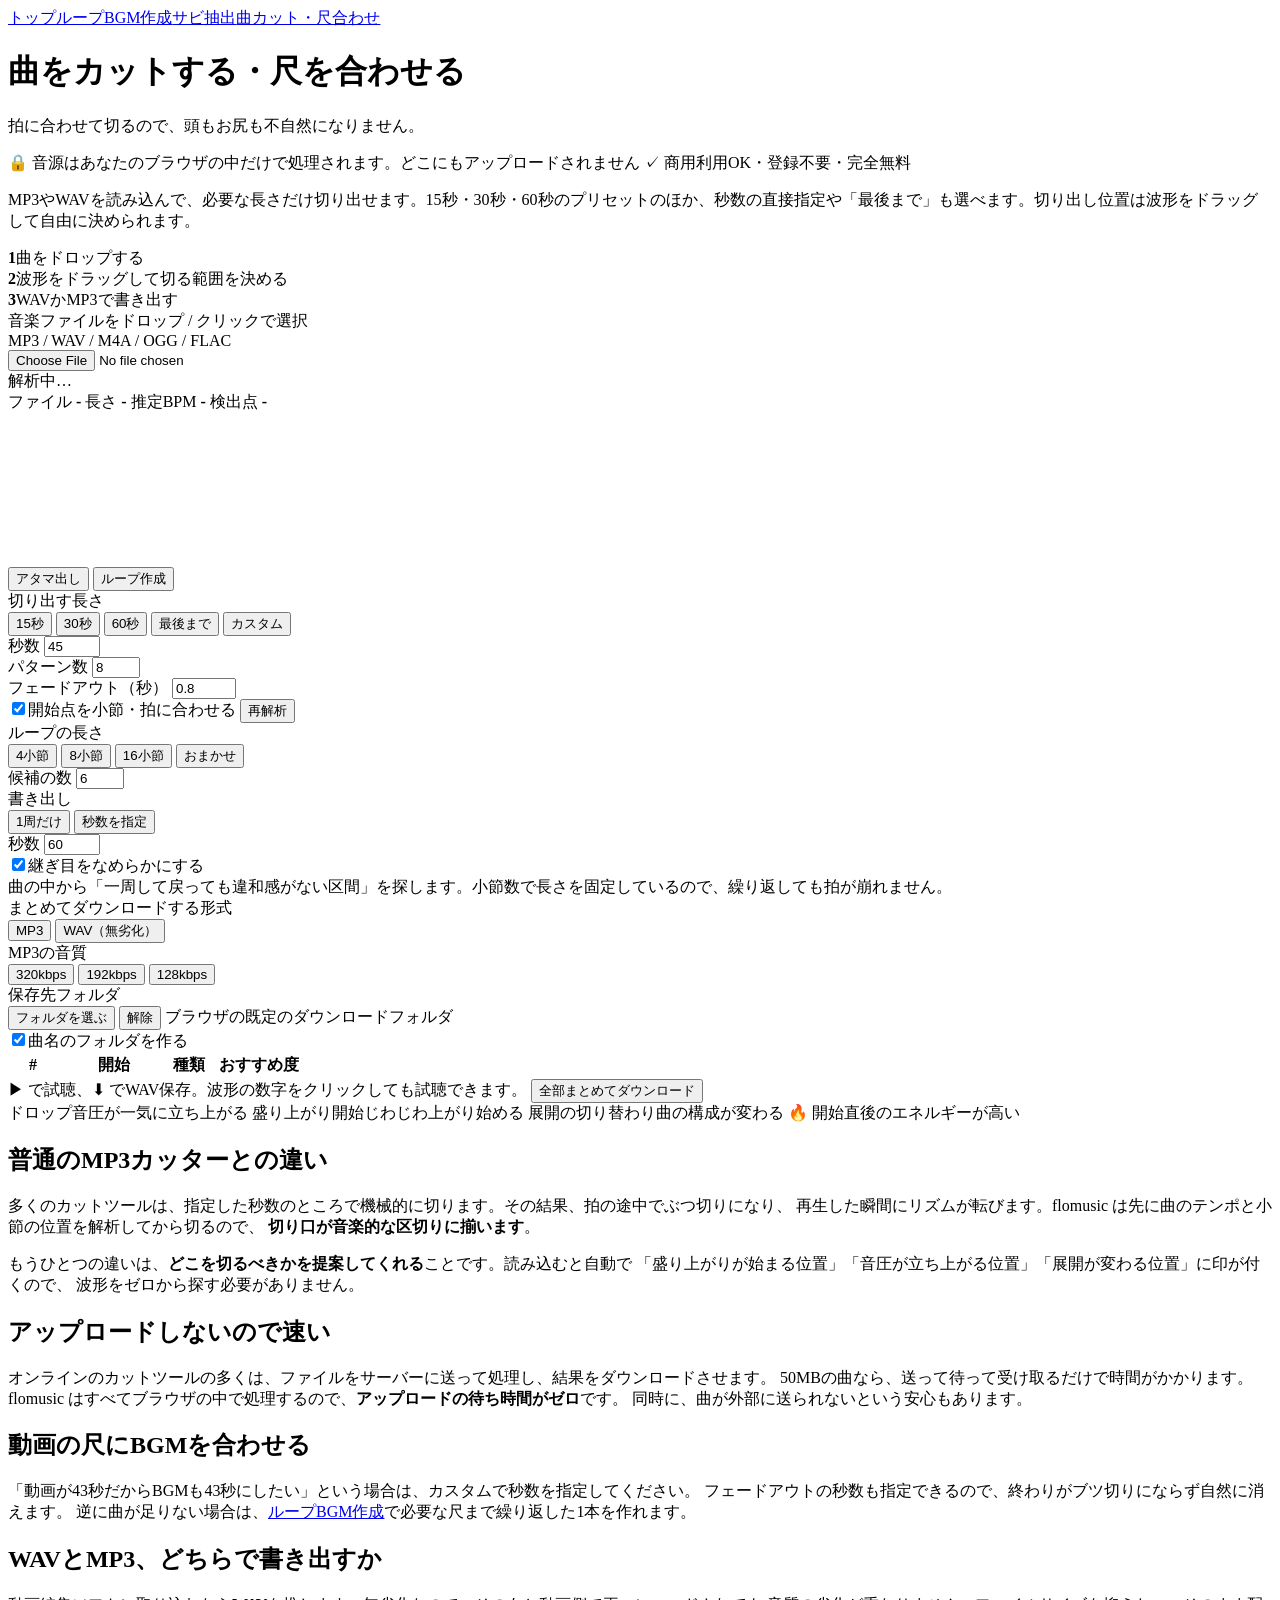
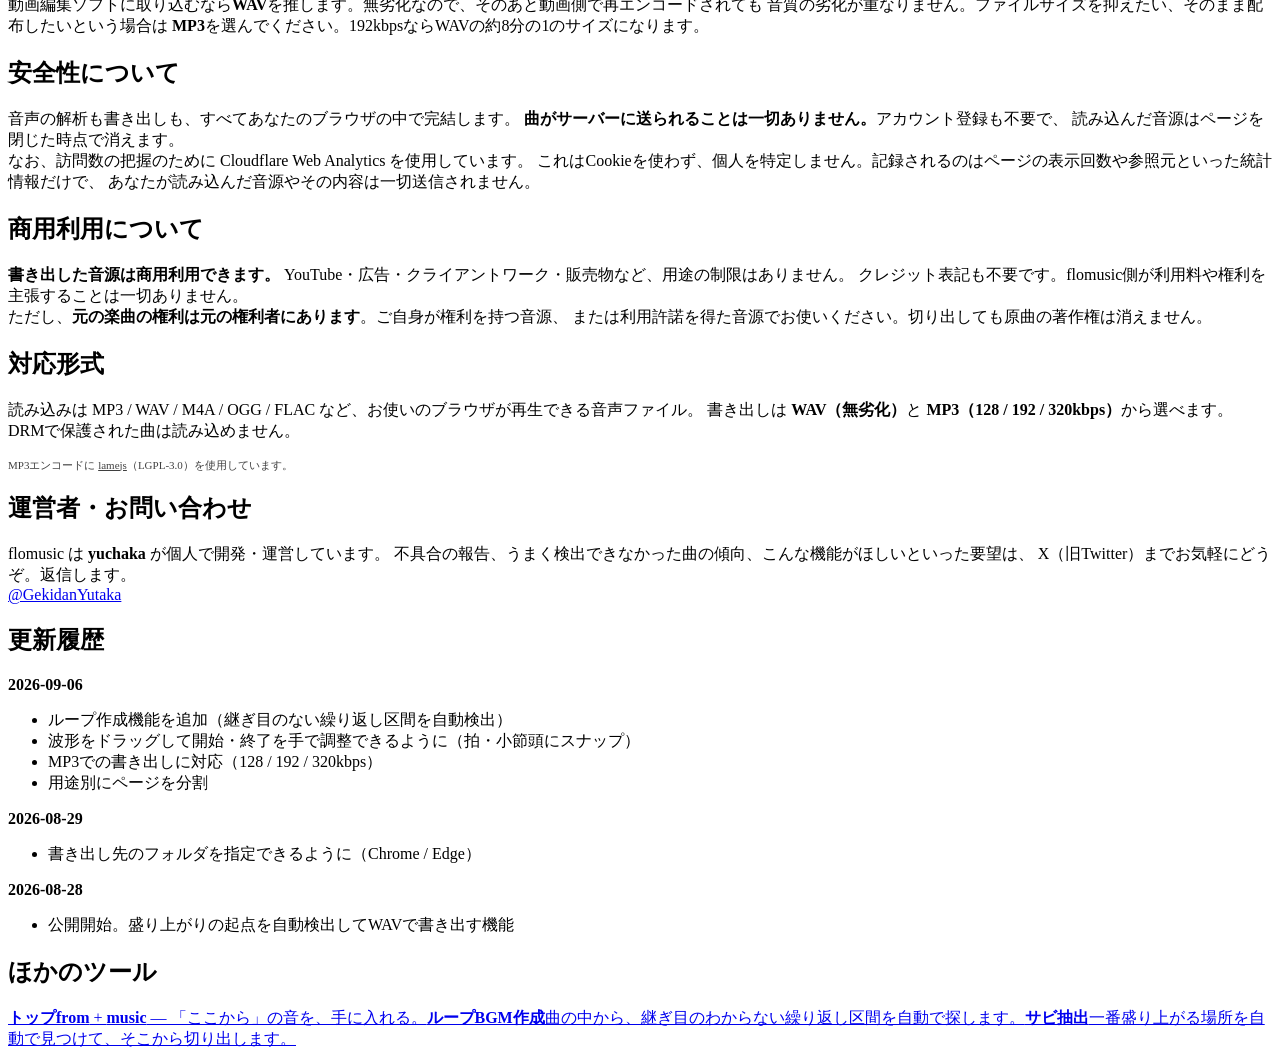
==== public/cut/index.html @ 658423ef "flomusic: 曲の盛り上がり検出・ループ作成ツール ブラウザ内で完結する音声解析ツール。FFTベースの特徴抽出、自己相似行列に よる構成境界検出、テンポ・小節頭推定、ループ点探索、WAV/MP3" ====
<!DOCTYPE html>
<html lang="ja">
<head>
<meta charset="utf-8">
<meta name="viewport" content="width=device-width, initial-scale=1">
<title>MP3カット・BGMの長さ調整を無料で｜ブラウザだけで完結 - flomusic</title>
<meta name="description" content="MP3やWAVを指定した長さに切り出せる無料ツール。拍に合わせて切るので頭とお尻が不自然になりません。アップロード不要でブラウザ内だけで処理。WAV・MP3で書き出し、商用利用OK。">
<meta name="google-site-verification" content="EapIR4ipt7l7WvDK_Dp0mbCz6Tf-pbk0gHt6HwcwfhI">
<meta name="theme-color" content="#0f1116">
<link rel="canonical" href="https://flomusic.forworld.workers.dev/cut/">
<meta property="og:type" content="website">
<meta property="og:site_name" content="flomusic">
<meta property="og:title" content="MP3カット・BGMの長さ調整を無料で｜ブラウザだけで完結 - flomusic">
<meta property="og:description" content="MP3やWAVを指定した長さに切り出せる無料ツール。拍に合わせて切るので頭とお尻が不自然になりません。アップロード不要でブラウザ内だけで処理。WAV・MP3で書き出し、商用利用OK。">
<meta property="og:url" content="https://flomusic.forworld.workers.dev/cut/">
<meta property="og:locale" content="ja_JP">
<meta name="twitter:card" content="summary_large_image">
<link rel="icon" href="data:image/svg+xml,%3Csvg xmlns='http://www.w3.org/2000/svg' viewBox='0 0 32 32'%3E%3Crect width='32' height='32' rx='7' fill='%230f1116'/%3E%3Cg fill='%235b8cff'%3E%3Crect x='5' y='14' width='3' height='4' rx='1.5'/%3E%3Crect x='10' y='11' width='3' height='10' rx='1.5'/%3E%3C/g%3E%3Cg fill='%23ff7a59'%3E%3Crect x='15' y='6' width='3' height='20' rx='1.5'/%3E%3Crect x='20' y='10' width='3' height='12' rx='1.5'/%3E%3Crect x='25' y='13' width='3' height='6' rx='1.5'/%3E%3C/g%3E%3C/svg%3E">
<link rel="stylesheet" href="/app.css">
</head>
<body>
<div class="wrap">

  <nav class="sitenav"><a href="/">トップ</a><a href="/loop/">ループBGM作成</a><a href="/sabi/">サビ抽出</a><a href="/cut/" class="on">曲カット・尺合わせ</a></nav>

  <h1 class="pagetitle">曲をカットする・尺を合わせる</h1>
  <p class="tagline">拍に合わせて切るので、頭もお尻も不自然になりません。</p>
  <div class="badges">
    <span class="privacy">🔒 音源はあなたのブラウザの中だけで処理されます。どこにもアップロードされません</span>
    <span class="privacy alt">✓ 商用利用OK・登録不要・完全無料</span>
  </div>
  <p class="sub">MP3やWAVを読み込んで、必要な長さだけ切り出せます。15秒・30秒・60秒のプリセットのほか、秒数の直接指定や「最後まで」も選べます。切り出し位置は波形をドラッグして自由に決められます。</p>

  <div class="steps"><div class="step"><b>1</b><span>曲をドロップする</span></div><div class="step"><b>2</b><span>波形をドラッグして切る範囲を決める</span></div><div class="step"><b>3</b><span>WAVかMP3で書き出す</span></div></div>

  <div id="drop">
    <div class="big">音楽ファイルをドロップ / クリックで選択</div>
    <div class="small">MP3 / WAV / M4A / OGG / FLAC</div>
    <input type="file" id="file" accept="audio/*" class="hidden">
  </div>
  <div id="err" class="err"></div>

  <div id="prog" class="panel">
    <div class="bar"><div id="progBar"></div></div>
    <div id="progTxt">解析中…</div>
  </div>

  <div id="main" class="hidden">
    <div class="panel">
      <div class="meta">
        <span>ファイル <b id="mName">-</b></span>
        <span>長さ <b id="mDur">-</b></span>
        <span>推定BPM <b id="mBpm">-</b></span>
        <span><span id="mCntLabel">検出点</span> <b id="mCnt">-</b></span>
      </div>
      <canvas id="wave"></canvas>
    </div>

    <div class="tabs">
      <button class="tab on" data-mode="cut">アタマ出し</button>
      <button class="tab" data-mode="loop">ループ作成</button>
    </div>

    <div class="panel" id="cutPanel">
      <div class="row">
        <div class="fld">
          <label>切り出す長さ</label>
          <div class="seg" id="segLen">
            <button data-len="15">15秒</button>
            <button data-len="30" class="on">30秒</button>
            <button data-len="60">60秒</button>
            <button data-len="0">最後まで</button>
            <button data-len="-1">カスタム</button>
          </div>
        </div>
        <div class="fld hidden" id="customWrap">
          <label>秒数</label>
          <input type="number" id="customLen" value="45" min="1" max="600">
        </div>
        <div class="fld">
          <label>パターン数</label>
          <input type="number" id="count" value="8" min="2" max="20">
        </div>
        <div class="fld">
          <label>フェードアウト（秒）</label>
          <input type="number" id="fadeOut" value="0.8" min="0" max="10" step="0.1">
        </div>
        <label class="chk"><input type="checkbox" id="snap" checked>開始点を小節・拍に合わせる</label>
        <button class="btn" id="redo">再解析</button>
      </div>
    </div>

    <div class="panel hidden" id="loopPanel">
      <div class="row">
        <div class="fld">
          <label>ループの長さ</label>
          <div class="seg" id="segBars">
            <button data-bars="4">4小節</button>
            <button data-bars="8" class="on">8小節</button>
            <button data-bars="16">16小節</button>
            <button data-bars="0">おまかせ</button>
          </div>
        </div>
        <div class="fld">
          <label>候補の数</label>
          <input type="number" id="loopCount" value="6" min="2" max="20">
        </div>
        <div class="fld">
          <label>書き出し</label>
          <div class="seg" id="segRepeat">
            <button data-rep="1" class="on">1周だけ</button>
            <button data-rep="0">秒数を指定</button>
          </div>
        </div>
        <div class="fld hidden" id="repeatWrap">
          <label>秒数</label>
          <input type="number" id="repeatSec" value="60" min="5" max="900">
        </div>
        <label class="chk"><input type="checkbox" id="xfade" checked>継ぎ目をなめらかにする</label>
      </div>
      <div class="note info">
        曲の中から「一周して戻っても違和感がない区間」を探します。小節数で長さを固定しているので、繰り返しても拍が崩れません。
      </div>
    </div>

    <div class="panel" id="dirPanel">
      <div class="row">
        <div class="fld">
          <label>まとめてダウンロードする形式</label>
          <div class="seg" id="segFmt">
            <button data-fmt="mp3" class="on">MP3</button>
            <button data-fmt="wav">WAV（無劣化）</button>
          </div>
        </div>
        <div class="fld" id="kbpsWrap">
          <label>MP3の音質</label>
          <div class="seg" id="segKbps">
            <button data-kbps="320">320kbps</button>
            <button data-kbps="192" class="on">192kbps</button>
            <button data-kbps="128">128kbps</button>
          </div>
        </div>
      </div>

      <div class="divider hidden" id="dirDivider"></div>
      <div class="row" id="dirRow">
        <div class="fld">
          <label>保存先フォルダ</label>
          <div class="dirline">
            <button class="btn ghost" id="pickDir">フォルダを選ぶ</button>
            <button class="btn ghost hidden" id="clearDir">解除</button>
            <span id="dirName" class="hint">ブラウザの既定のダウンロードフォルダ</span>
          </div>
        </div>
        <label class="chk"><input type="checkbox" id="subdir" checked>曲名のフォルダを作る</label>
      </div>
      <div id="dirNote" class="note hidden"></div>
    </div>

    <div class="panel" id="loopResults" style="display:none">
      <table>
        <thead>
          <tr>
            <th style="width:44px">#</th>
            <th style="width:150px">ループ区間</th>
            <th>長さ</th>
            <th style="width:100px">継ぎ目の自然さ</th>
            <th></th>
          </tr>
        </thead>
        <tbody id="loopRows"></tbody>
      </table>
      <div class="foot">
        <span class="hint">▶ は実際にループ再生します。波形の両端をドラッグすれば長さも位置も手で調整できます。</span>
        <button class="btn" id="dlAllLoops">全部まとめてダウンロード</button>
      </div>
    </div>

    <div class="panel" id="cutResults">
      <table>
        <thead>
          <tr>
            <th style="width:44px">#</th>
            <th style="width:110px">開始</th>
            <th>種類</th>
            <th style="width:100px">おすすめ度</th>
            <th></th>
          </tr>
        </thead>
        <tbody id="rows"></tbody>
      </table>
      <div class="foot">
        <span class="hint">▶ で試聴、⬇ でWAV保存。波形の数字をクリックしても試聴できます。</span>
        <button class="btn" id="dlAll">全部まとめてダウンロード</button>
      </div>
      <div class="legend">
        <span><span class="tag t-drop">ドロップ</span>音圧が一気に立ち上がる</span>
        <span><span class="tag t-rise">盛り上がり開始</span>じわじわ上がり始める</span>
        <span><span class="tag t-switch">展開の切り替わり</span>曲の構成が変わる</span>
        <span><span class="fire">🔥</span> 開始直後のエネルギーが高い</span>
      </div>
    </div>
  </div>


  <footer>

    <h2>普通のMP3カッターとの違い</h2>
    <p>
      多くのカットツールは、指定した秒数のところで機械的に切ります。その結果、拍の途中でぶつ切りになり、
      再生した瞬間にリズムが転びます。flomusic は先に曲のテンポと小節の位置を解析してから切るので、
      <b>切り口が音楽的な区切りに揃います</b>。
    </p>
    <p>
      もうひとつの違いは、<b>どこを切るべきかを提案してくれる</b>ことです。読み込むと自動で
      「盛り上がりが始まる位置」「音圧が立ち上がる位置」「展開が変わる位置」に印が付くので、
      波形をゼロから探す必要がありません。
    </p>
    <h2>アップロードしないので速い</h2>
    <p>
      オンラインのカットツールの多くは、ファイルをサーバーに送って処理し、結果をダウンロードさせます。
      50MBの曲なら、送って待って受け取るだけで時間がかかります。
      flomusic はすべてブラウザの中で処理するので、<b>アップロードの待ち時間がゼロ</b>です。
      同時に、曲が外部に送られないという安心もあります。
    </p>
    <h2>動画の尺にBGMを合わせる</h2>
    <p>
      「動画が43秒だからBGMも43秒にしたい」という場合は、カスタムで秒数を指定してください。
      フェードアウトの秒数も指定できるので、終わりがブツ切りにならず自然に消えます。
      逆に曲が足りない場合は、<a href="/loop/">ループBGM作成</a>で必要な尺まで繰り返した1本を作れます。
    </p>
    <h2>WAVとMP3、どちらで書き出すか</h2>
    <p>
      動画編集ソフトに取り込むなら<b>WAV</b>を推します。無劣化なので、そのあと動画側で再エンコードされても
      音質の劣化が重なりません。ファイルサイズを抑えたい、そのまま配布したいという場合は
      <b>MP3</b>を選んでください。192kbpsならWAVの約8分の1のサイズになります。
    </p>


    <h2>安全性について</h2>
    <p>
      音声の解析も書き出しも、すべてあなたのブラウザの中で完結します。
      <b>曲がサーバーに送られることは一切ありません。</b>アカウント登録も不要で、
      読み込んだ音源はページを閉じた時点で消えます。
      <br>
      なお、訪問数の把握のために Cloudflare Web Analytics を使用しています。
      これはCookieを使わず、個人を特定しません。記録されるのはページの表示回数や参照元といった統計情報だけで、
      あなたが読み込んだ音源やその内容は一切送信されません。
    </p>
    <h2>商用利用について</h2>
    <p>
      <b style="color:var(--ok)">書き出した音源は商用利用できます。</b>
      YouTube・広告・クライアントワーク・販売物など、用途の制限はありません。
      クレジット表記も不要です。flomusic側が利用料や権利を主張することは一切ありません。
      <br>
      ただし、<b>元の楽曲の権利は元の権利者にあります</b>。ご自身が権利を持つ音源、
      または利用許諾を得た音源でお使いください。切り出しても原曲の著作権は消えません。
    </p>
    <h2>対応形式</h2>
    <p>
      読み込みは MP3 / WAV / M4A / OGG / FLAC など、お使いのブラウザが再生できる音声ファイル。
      書き出しは <b>WAV（無劣化）</b>と <b>MP3（128 / 192 / 320kbps）</b>から選べます。
      DRMで保護された曲は読み込めません。
    </p>
    <p style="font-size:11px;opacity:.75">
      MP3エンコードに <a href="https://github.com/zhuker/lamejs" style="color:var(--muted)">lamejs</a>（LGPL-3.0）を使用しています。
    </p>

    <h2>運営者・お問い合わせ</h2>
    <p>
      flomusic は <b>yuchaka</b> が個人で開発・運営しています。
      不具合の報告、うまく検出できなかった曲の傾向、こんな機能がほしいといった要望は、
      X（旧Twitter）までお気軽にどうぞ。返信します。
      <br>
      <a href="https://x.com/GekidanYutaka" target="_blank" rel="noopener">@GekidanYutaka</a>
    </p>

    <h2>更新履歴</h2>
    <div class="changelog"><div class="chg"><b>2026-09-06</b><ul><li>ループ作成機能を追加（継ぎ目のない繰り返し区間を自動検出）</li><li>波形をドラッグして開始・終了を手で調整できるように（拍・小節頭にスナップ）</li><li>MP3での書き出しに対応（128 / 192 / 320kbps）</li><li>用途別にページを分割</li></ul></div><div class="chg"><b>2026-08-29</b><ul><li>書き出し先のフォルダを指定できるように（Chrome / Edge）</li></ul></div><div class="chg"><b>2026-08-28</b><ul><li>公開開始。盛り上がりの起点を自動検出してWAVで書き出す機能</li></ul></div></div>

  </footer>

  <div class="related"><h2>ほかのツール</h2><div class="relgrid"><a class="relcard" href="/"><b>トップ</b><span><b>from</b> + <b>music</b> — 「ここから」の音を、手に入れる。</span></a><a class="relcard" href="/loop/"><b>ループBGM作成</b><span>曲の中から、継ぎ目のわからない繰り返し区間を自動で探します。</span></a><a class="relcard" href="/sabi/"><b>サビ抽出</b><span>一番盛り上がる場所を自動で見つけて、そこから切り出します。</span></a></div></div>

</div>

<script>window.FLOMUSIC_PAGE = { mode: "cut" };</script>
<script src="/lame.min.js"></script>
<script src="/app.js"></script>

<script type="module" src="https://static.cloudflareinsights.com/beacon.min.js"
        data-cf-beacon='{"token": "1f2f47e1a4154b53a8d1f38f8151b5d8"}'></script>
</body>
</html>
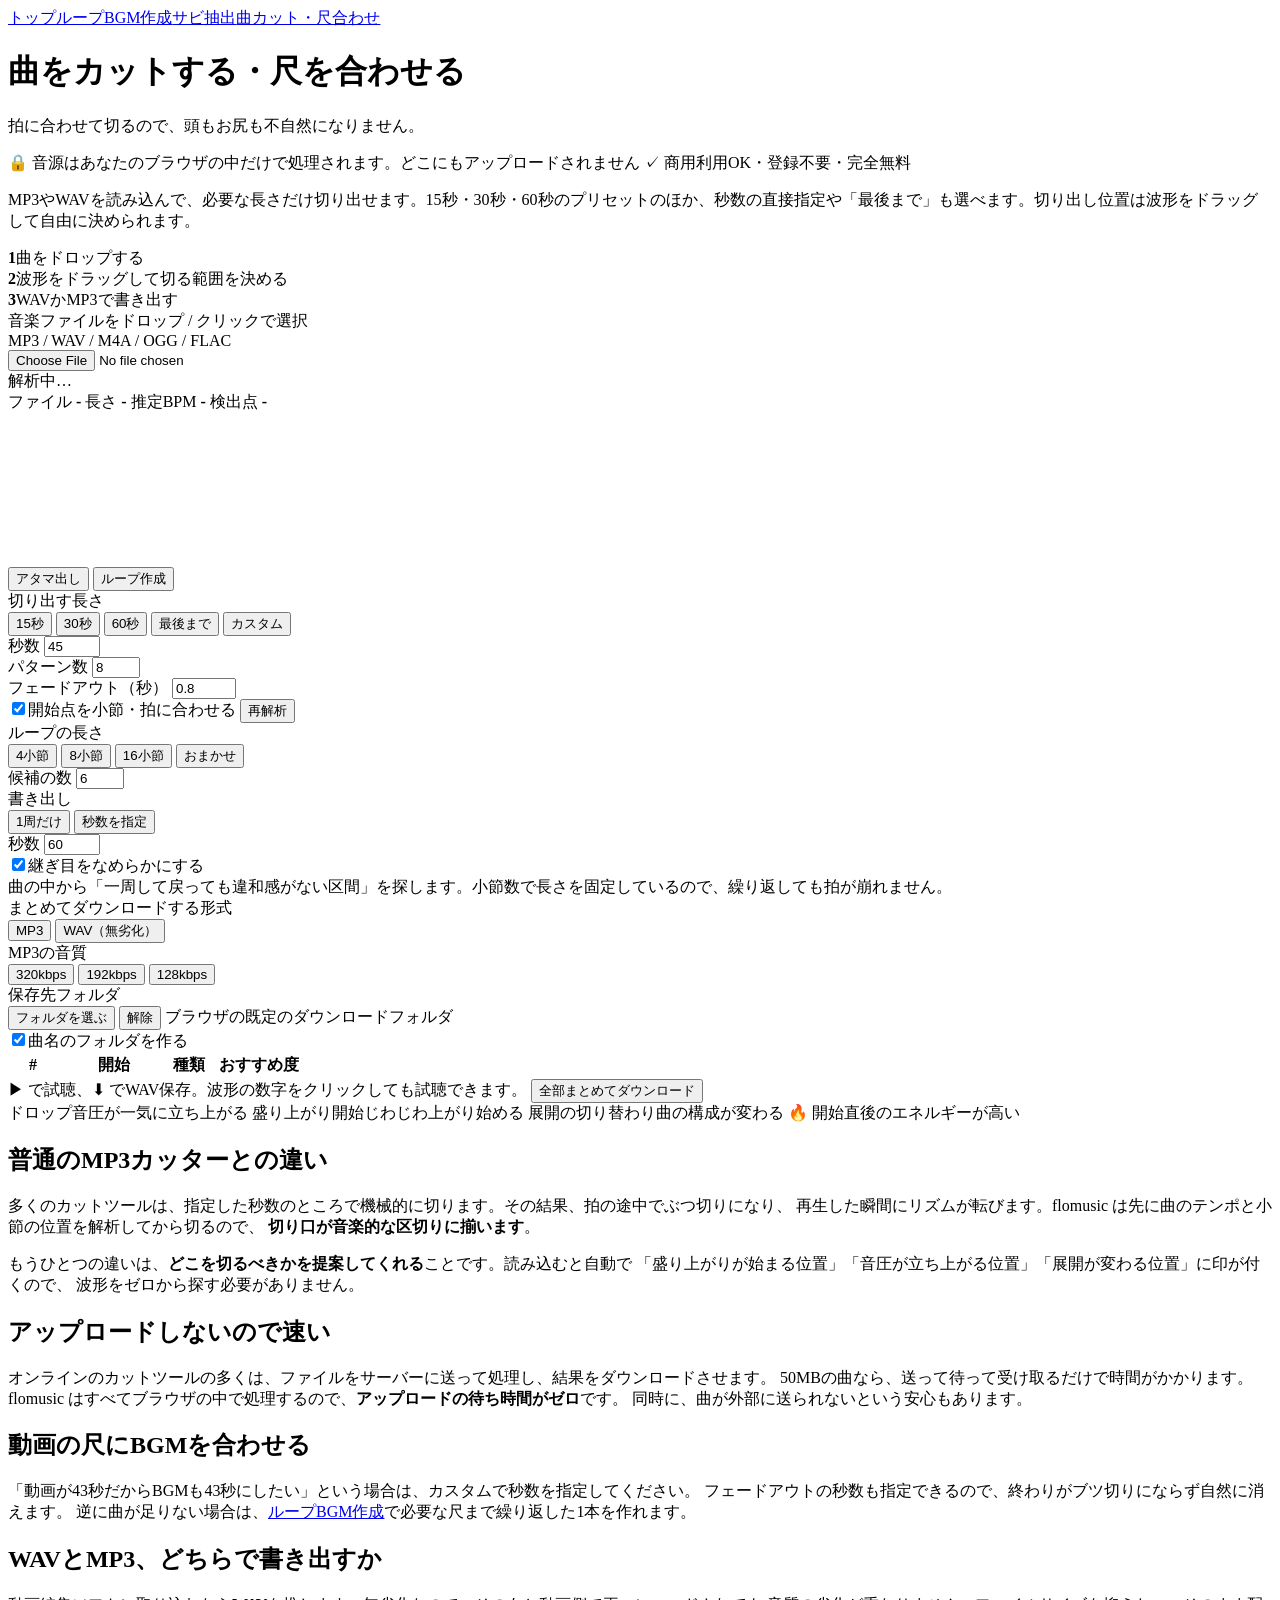
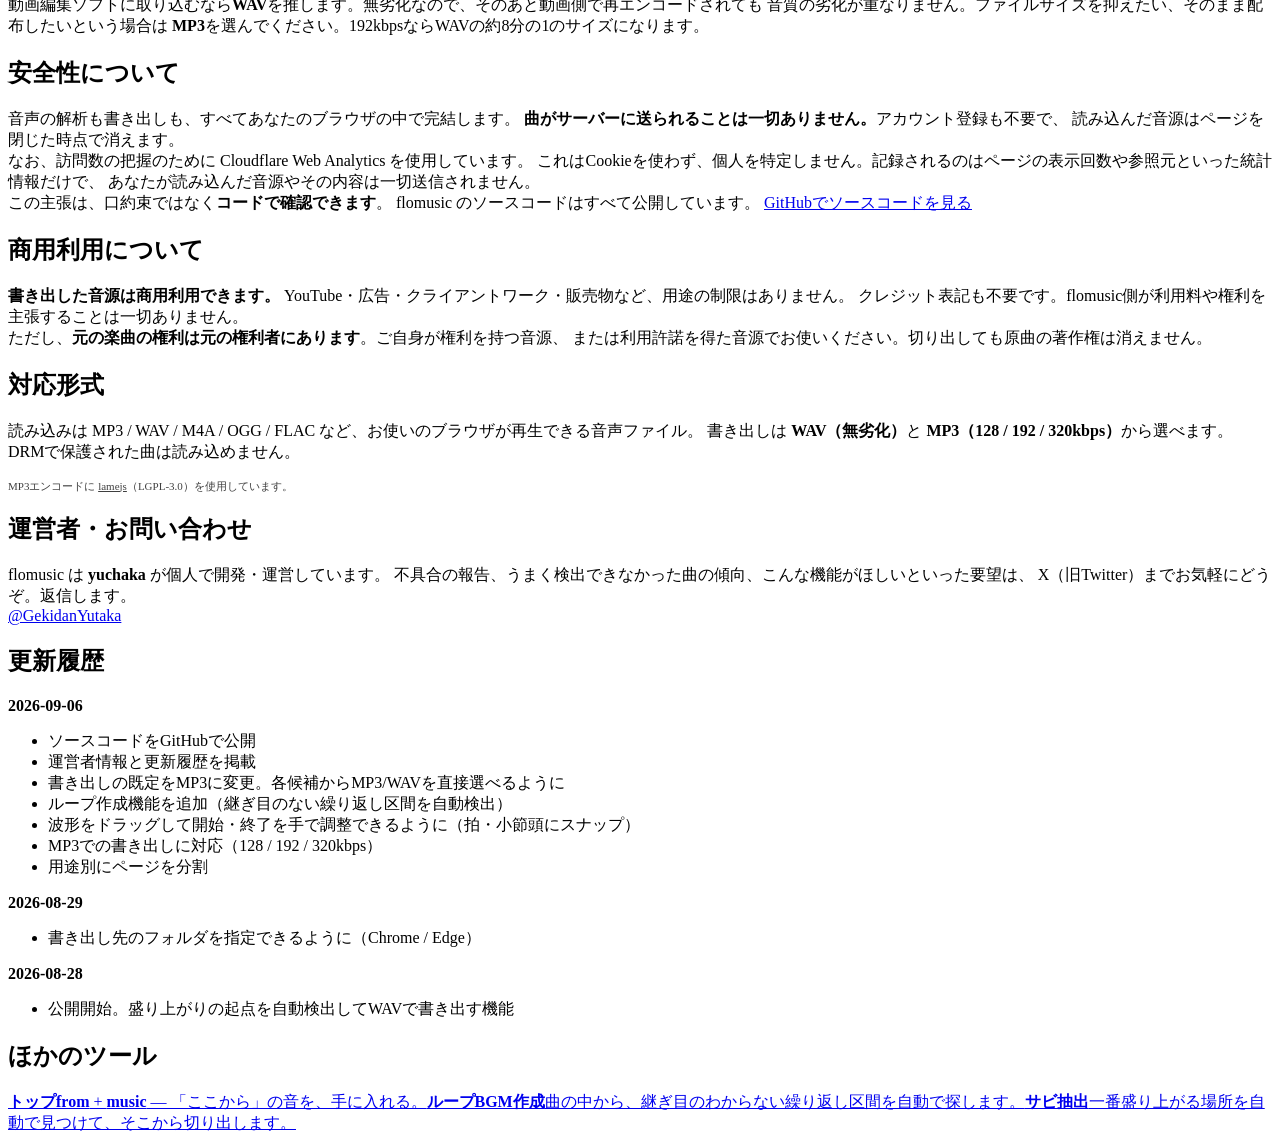
==== commit 5f588151: "サイトにGitHubリンクと更新履歴を追加 Co-Authored-By: Claude Opus 5 <noreply@anthropic.com>" ====
--- a/public/cut/index.html
+++ b/public/cut/index.html
@@ -246,6 +246,10 @@
       なお、訪問数の把握のために Cloudflare Web Analytics を使用しています。
       これはCookieを使わず、個人を特定しません。記録されるのはページの表示回数や参照元といった統計情報だけで、
       あなたが読み込んだ音源やその内容は一切送信されません。
+      <br>
+      この主張は、口約束ではなく<b>コードで確認できます</b>。
+      flomusic のソースコードはすべて公開しています。
+      <a href="https://github.com/bm0903882-svg/flomusic" target="_blank" rel="noopener">GitHubでソースコードを見る</a>
     </p>
     <h2>商用利用について</h2>
     <p>
@@ -276,7 +280,7 @@
     </p>
 
     <h2>更新履歴</h2>
-    <div class="changelog"><div class="chg"><b>2026-09-06</b><ul><li>ループ作成機能を追加（継ぎ目のない繰り返し区間を自動検出）</li><li>波形をドラッグして開始・終了を手で調整できるように（拍・小節頭にスナップ）</li><li>MP3での書き出しに対応（128 / 192 / 320kbps）</li><li>用途別にページを分割</li></ul></div><div class="chg"><b>2026-08-29</b><ul><li>書き出し先のフォルダを指定できるように（Chrome / Edge）</li></ul></div><div class="chg"><b>2026-08-28</b><ul><li>公開開始。盛り上がりの起点を自動検出してWAVで書き出す機能</li></ul></div></div>
+    <div class="changelog"><div class="chg"><b>2026-09-06</b><ul><li>ソースコードをGitHubで公開</li><li>運営者情報と更新履歴を掲載</li><li>書き出しの既定をMP3に変更。各候補からMP3/WAVを直接選べるように</li><li>ループ作成機能を追加（継ぎ目のない繰り返し区間を自動検出）</li><li>波形をドラッグして開始・終了を手で調整できるように（拍・小節頭にスナップ）</li><li>MP3での書き出しに対応（128 / 192 / 320kbps）</li><li>用途別にページを分割</li></ul></div><div class="chg"><b>2026-08-29</b><ul><li>書き出し先のフォルダを指定できるように（Chrome / Edge）</li></ul></div><div class="chg"><b>2026-08-28</b><ul><li>公開開始。盛り上がりの起点を自動検出してWAVで書き出す機能</li></ul></div></div>
 
   </footer>
 
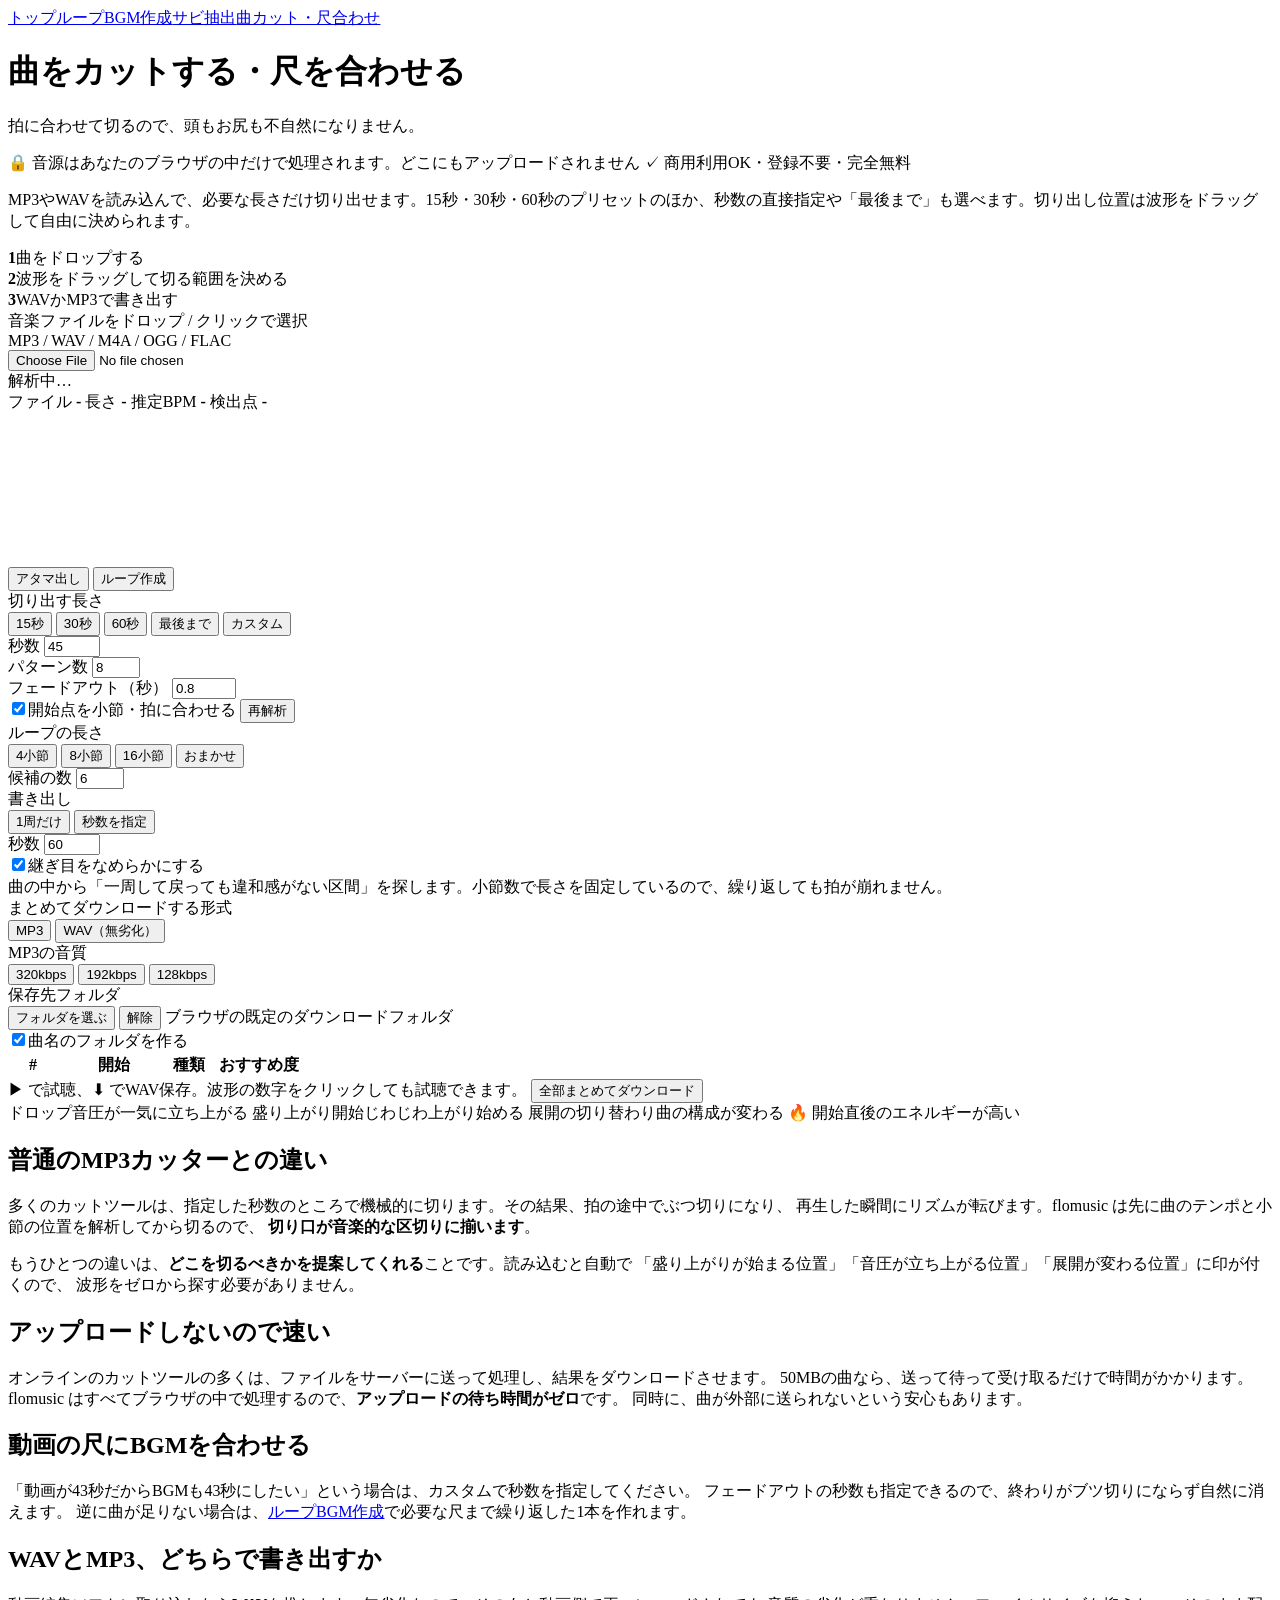
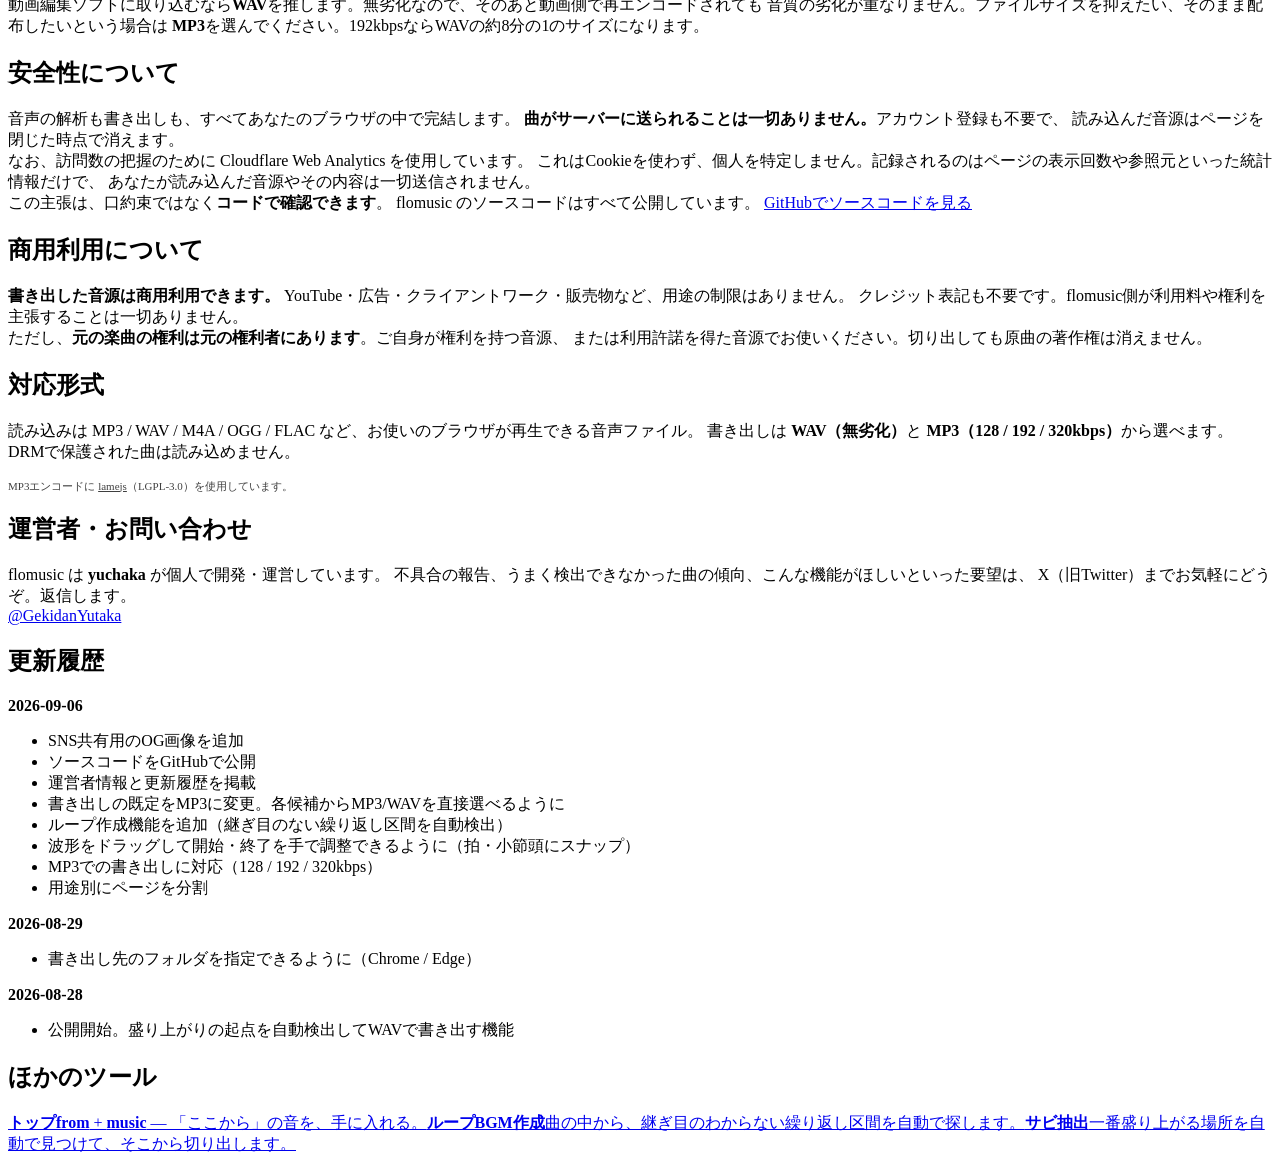
==== commit 329d0e54: "OG画像を追加（SNS共有カード） Co-Authored-By: Claude Opus 5 <noreply@anthropic.com>" ====
--- a/public/cut/index.html
+++ b/public/cut/index.html
@@ -14,7 +14,12 @@
 <meta property="og:description" content="MP3やWAVを指定した長さに切り出せる無料ツール。拍に合わせて切るので頭とお尻が不自然になりません。アップロード不要でブラウザ内だけで処理。WAV・MP3で書き出し、商用利用OK。">
 <meta property="og:url" content="https://flomusic.forworld.workers.dev/cut/">
 <meta property="og:locale" content="ja_JP">
+<meta property="og:image" content="https://flomusic.forworld.workers.dev/og.png">
+<meta property="og:image:width" content="1200">
+<meta property="og:image:height" content="630">
+<meta property="og:image:alt" content="flomusic — 「ここから」の音を、手に入れる。">
 <meta name="twitter:card" content="summary_large_image">
+<meta name="twitter:image" content="https://flomusic.forworld.workers.dev/og.png">
 <link rel="icon" href="data:image/svg+xml,%3Csvg xmlns='http://www.w3.org/2000/svg' viewBox='0 0 32 32'%3E%3Crect width='32' height='32' rx='7' fill='%230f1116'/%3E%3Cg fill='%235b8cff'%3E%3Crect x='5' y='14' width='3' height='4' rx='1.5'/%3E%3Crect x='10' y='11' width='3' height='10' rx='1.5'/%3E%3C/g%3E%3Cg fill='%23ff7a59'%3E%3Crect x='15' y='6' width='3' height='20' rx='1.5'/%3E%3Crect x='20' y='10' width='3' height='12' rx='1.5'/%3E%3Crect x='25' y='13' width='3' height='6' rx='1.5'/%3E%3C/g%3E%3C/svg%3E">
 <link rel="stylesheet" href="/app.css">
 </head>
@@ -249,7 +254,7 @@
       <br>
       この主張は、口約束ではなく<b>コードで確認できます</b>。
       flomusic のソースコードはすべて公開しています。
-      <a href="https://github.com/bm0903882-svg/flomusic" target="_blank" rel="noopener">GitHubでソースコードを見る</a>
+      <a href="https://github.com/yuchakajapan/flomusic" target="_blank" rel="noopener">GitHubでソースコードを見る</a>
     </p>
     <h2>商用利用について</h2>
     <p>
@@ -280,7 +285,7 @@
     </p>
 
     <h2>更新履歴</h2>
-    <div class="changelog"><div class="chg"><b>2026-09-06</b><ul><li>ソースコードをGitHubで公開</li><li>運営者情報と更新履歴を掲載</li><li>書き出しの既定をMP3に変更。各候補からMP3/WAVを直接選べるように</li><li>ループ作成機能を追加（継ぎ目のない繰り返し区間を自動検出）</li><li>波形をドラッグして開始・終了を手で調整できるように（拍・小節頭にスナップ）</li><li>MP3での書き出しに対応（128 / 192 / 320kbps）</li><li>用途別にページを分割</li></ul></div><div class="chg"><b>2026-08-29</b><ul><li>書き出し先のフォルダを指定できるように（Chrome / Edge）</li></ul></div><div class="chg"><b>2026-08-28</b><ul><li>公開開始。盛り上がりの起点を自動検出してWAVで書き出す機能</li></ul></div></div>
+    <div class="changelog"><div class="chg"><b>2026-09-06</b><ul><li>SNS共有用のOG画像を追加</li><li>ソースコードをGitHubで公開</li><li>運営者情報と更新履歴を掲載</li><li>書き出しの既定をMP3に変更。各候補からMP3/WAVを直接選べるように</li><li>ループ作成機能を追加（継ぎ目のない繰り返し区間を自動検出）</li><li>波形をドラッグして開始・終了を手で調整できるように（拍・小節頭にスナップ）</li><li>MP3での書き出しに対応（128 / 192 / 320kbps）</li><li>用途別にページを分割</li></ul></div><div class="chg"><b>2026-08-29</b><ul><li>書き出し先のフォルダを指定できるように（Chrome / Edge）</li></ul></div><div class="chg"><b>2026-08-28</b><ul><li>公開開始。盛り上がりの起点を自動検出してWAVで書き出す機能</li></ul></div></div>
 
   </footer>
 
